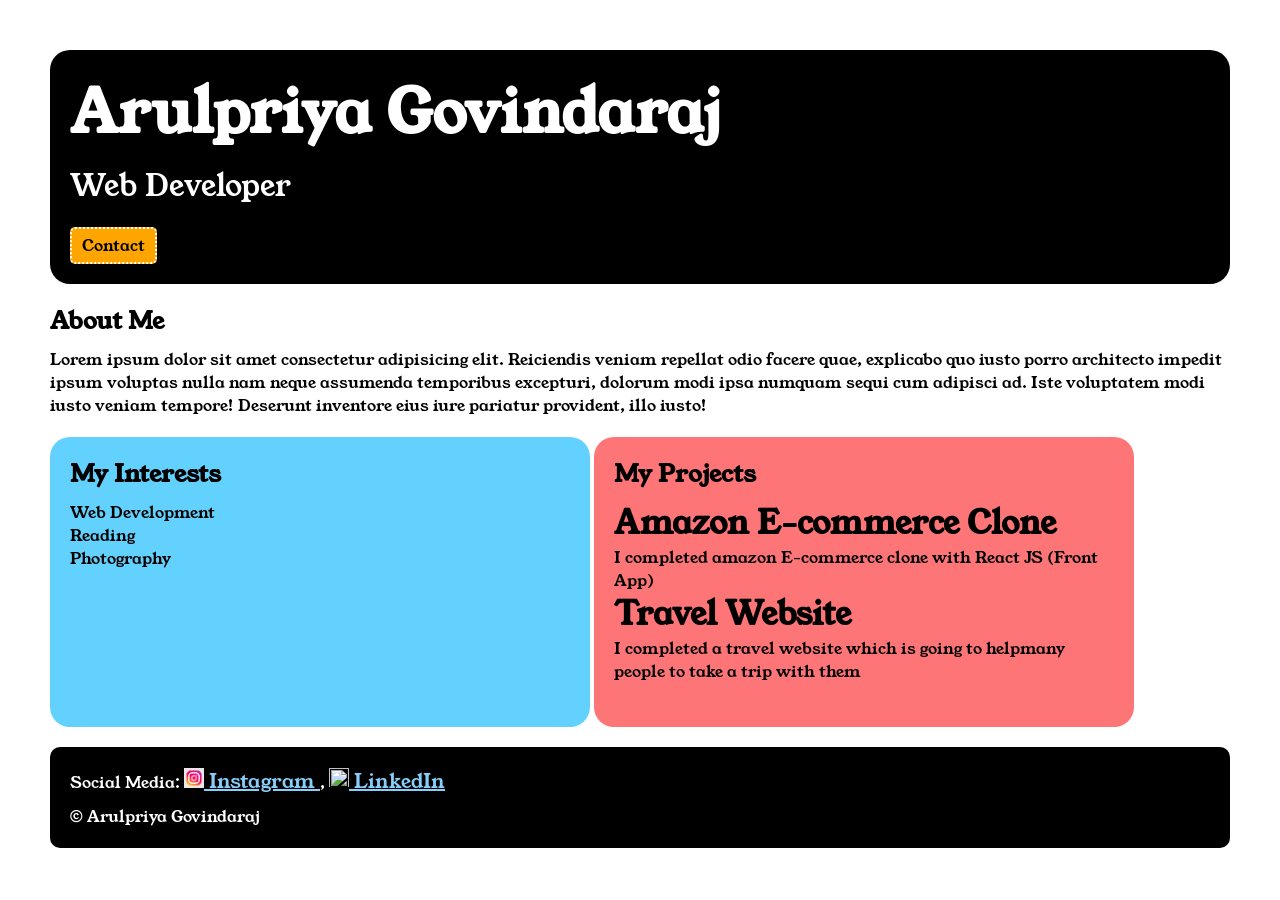
==== index.html @ e4d4019c "Add files via upload" ====
<!DOCTYPE html>
<html>

<head>
    <title>Portfolio</title>
    <link rel="icon" href="Copyright Image.png">
    <link rel="stylesheet" href="style.css">
    <link rel="preconnect" href="https://fonts.googleapis.com">
    <link rel="preconnect" href="https://fonts.gstatic.com" crossorigin>
    <link href="https://fonts.googleapis.com/css2?family=Young+Serif&display=swap" rel="stylesheet">
</head>

<body>
    <div class="container">
        <div class="section-one">
            <h1 class="section-one__name">Arulpriya Govindaraj</h1>
            <p class="section-one__role">Web Developer</p>
            <a class="section-one__contact" href="/Users/arulpriya/Desktop/FSWD/CSS/Portfolio/Contact.html" title="Contact button">Contact</a>
        </div>
        <div class="section-two">
            <h2 class="section-two__title">About Me</h2>
            <p class="section-two__desc">Lorem ipsum dolor sit amet consectetur adipisicing elit. Reiciendis veniam
                repellat odio facere quae, explicabo
                quo iusto porro architecto impedit ipsum voluptas nulla nam neque assumenda temporibus excepturi,
                dolorum modi
                ipsa numquam sequi cum adipisci ad. Iste voluptatem modi iusto veniam tempore! Deserunt inventore eius
                iure
                pariatur provident, illo iusto!</p>
        </div>
        <div class="section-three">
            <h2 class="section-three__title">My Interests</h2>
            <ul class="section-three__desc">
                <li>Web Development</li>
                <li>Reading</li>
                <li>Photography</li>
            </ul>
        </div>

        <div class="section-four">
            <h2 class="section-four__title">My Projects</h2>
            <ul class="section-four__desc">
                <li>
                    <h1>Amazon E-commerce Clone</h1>
                    <p>I completed amazon E-commerce clone with React JS (Front App)</p>
                </li>


                <li>
                    <h1>Travel Website</h1>
                    <p>I completed a travel website which is going to helpmany people to take a trip with them</p>
                </li>
            </ul>
        </div>

        <div class="section-five">
            <p class="section-five__title">Social Media:
                <a href="https://www.instagram.com/accounts/login/?hl=en" target="_blank">
                    <image src="instagram-vector-logo-icon-social-media-logotype_901408-392.avif" width="20"
                        height="20px"></image> Instagram
                </a>,
                <a href="https://www.linkedin.com/feed/" target="_blank">
                    <image src="/Users/arulpriya/Desktop/FSWD/CSS/Portfolio/linkedinIcon.webp" width="20px"
                        height="20px"></image> LinkedIn
                </a>
            </p>

            <p class="section-five__desc">&copy; Arulpriya Govindaraj</p>
        </div>
    </div>
</body>

</html>
---- style.css ----
* {
    padding: 0;
    margin: 0;
}

body {

    font-family: "Young Serif", serif;
}

.container {
    padding: 50px;
}

.section-one {
    background-color: black;
    color: white;
    padding: 20px;
    border-radius: 20px;
}

.section-one__contact {
    background-color: orange;
    color: black;
    text-decoration: none;
    padding-left: 10px;
    padding-right: 10px;
    padding-top: 5px;
    padding-bottom: 5px;
    margin-top: 20px;
    display: inline-block;
    border: dotted 2px white;
    border-radius: 5px;
    
}

.section-one__name {
    font-size: 60px;
}

.section-one__role {
    font-size: 30px;
    margin-top: 10px;
}

.section-two,
.section-three,
.section-four,
.section-five {
    margin-top: 20px;
}

.section-two__desc,
.section-three__desc,
.section-four__desc,
.section-five__desc {
    margin-top: 10px;
}

.section-five {
    background-color: black;
    color: white;
    padding: 20px;
    border-radius: 10px;
    
}

.section-five__title a {
    color: lightskyblue;
    font-size: 20px;
}

.section-three li,
.section-four li {
    list-style: none;

}

.section-three {
    background-color: #62d1fd;
    color: black;
    padding: 20px;
    display: inline-block;
    height: 250px;
    border-radius: 20px;
    vertical-align: top;
    width: 500px;
}

.section-four {
    background-color: #fe7577;
    color: black;
    padding: 20px;
    border-radius: 20px;
    display: inline-block;
    vertical-align: top;
    height: 250px;
    width: 500px;
}

.contact-form{
    margin-top: 20px;
}
.contact-form__input,.contact-form__message, .contact-form__submitbtn{

    margin-top: 10px;
}

.contact-form__input{
    
    padding: 10px;
    border: none;
    border-bottom: solid 1px black;
    

}

.contact-form__message{
padding: 10px;
border: none;
border: dotted black 1px;
}
.contact-form__submitbtn{
padding-left: 20px;
padding-right: 20px;
padding-top: 10px;
padding-bottom: 10px;
background-color: orange;
border: none;
border: dotted;
font-family: "Young Serif", serif;
border-radius: 10px;
}

.contact-form__submitbtn:hover{
    cursor: pointer;

}
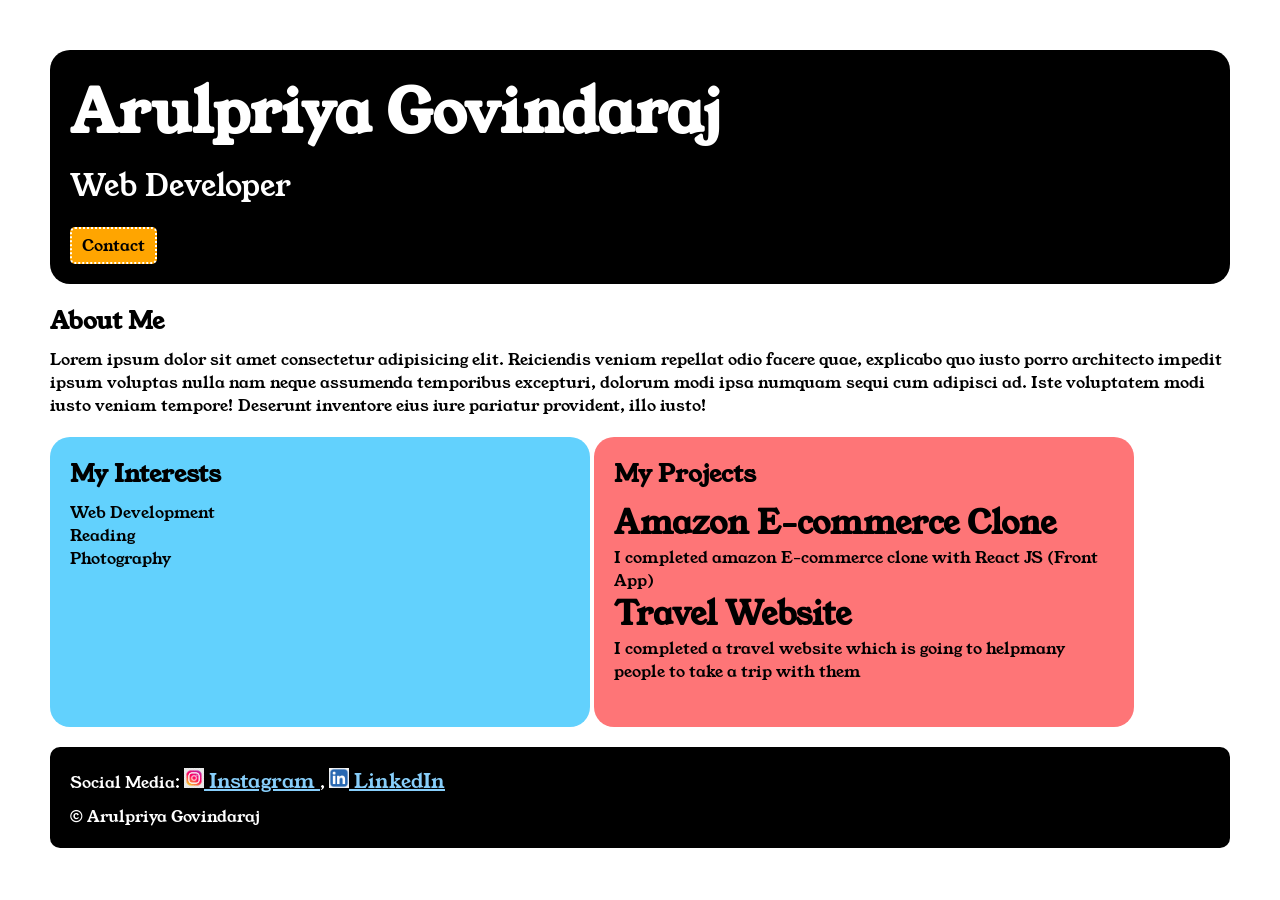
==== commit b3436493: "Update index.html" ====
--- a/index.html
+++ b/index.html
@@ -15,7 +15,7 @@
         <div class="section-one">
             <h1 class="section-one__name">Arulpriya Govindaraj</h1>
             <p class="section-one__role">Web Developer</p>
-            <a class="section-one__contact" href="/Users/arulpriya/Desktop/FSWD/CSS/Portfolio/Contact.html" title="Contact button">Contact</a>
+            <a class="section-one__contact" href="contact.html" title="Contact button">Contact</a>
         </div>
         <div class="section-two">
             <h2 class="section-two__title">About Me</h2>
@@ -59,7 +59,7 @@
                         height="20px"></image> Instagram
                 </a>,
                 <a href="https://www.linkedin.com/feed/" target="_blank">
-                    <image src="/Users/arulpriya/Desktop/FSWD/CSS/Portfolio/linkedinIcon.webp" width="20px"
+                    <image src="linkedinIcon.webp" width="20px"
                         height="20px"></image> LinkedIn
                 </a>
             </p>
@@ -69,4 +69,4 @@
     </div>
 </body>
 
-</html>+</html>
